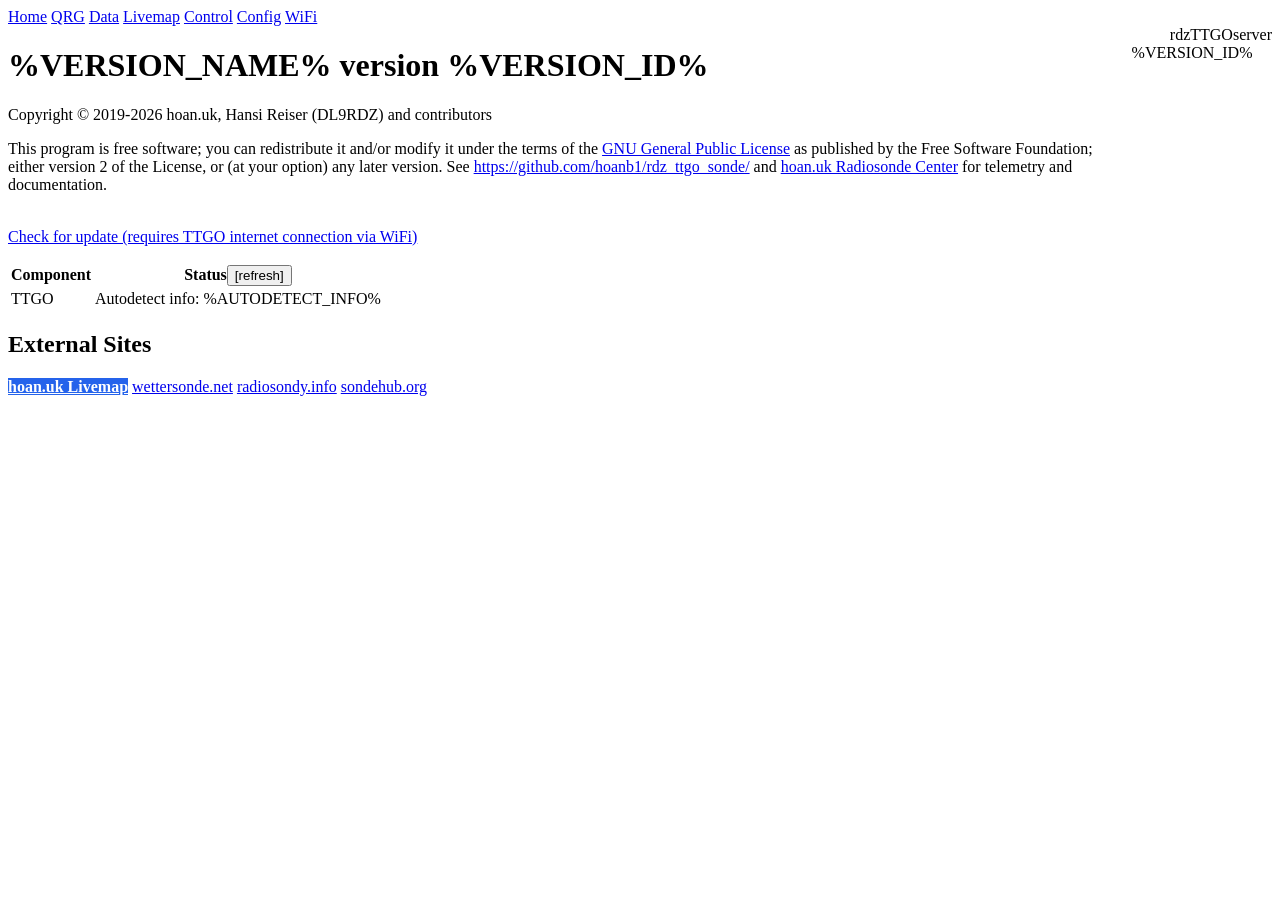
==== RX_FSK/data/index.html @ dea372ff "feat(hoanuk): v1.3.1-hoanuk release with GPS kinematic filter, LNA boost, and dedicated hoan.uk OTA" ====
<!DOCTYPE html>
<html>
<head>
  <title>rdzTTGOSonde Server</title>
  <meta name="viewport" content="width=device-width, initial-scale=1">
  <meta charset="UTF-8">
  <link rel="icon" href="data:,">
  <link rel="stylesheet" type="text/css" href="style.css">
</head>
<body>
 <div class="wrapper"><div class="header">
<div class="topnav" id="myTopnav">
	<a href="#home" onclick="selTab(event,'Home');fetchStatus()" class="tablinks" id="defaultTab">Home</a>
	<a href="#qrg" onclick="selTab(event,'QRG')" class="tablinks">QRG</a>
	<a href="#data" onclick="selTab(event,'Data')" class="tablinks">Data</a>
	<a href="#livemap" onclick="document.location.href='livemap.html'" class="tablinks">Livemap</a>
	<a href="#ctrl" onclick="selTab(event,'Control')" class="tablinks">Control</a>
	<a href="#config" onclick="selTab(event,'Config')" class="tablinks">Config</a>
	<a href="#wifi" onclick="selTab(event,'WiFi')" class="tablinks">WiFi</a>
	<a href="javascript:void(0);" class="icon" onclick="myFunction()">
		<span class="hamburger"></span>
	</a>
</div>
</div>

<div id="Home" class="tabcontent">
<div class="system-info">
<h1>%VERSION_NAME% version %VERSION_ID%</h1>
<p>Copyright &copy; 2019-2026 hoan.uk, Hansi Reiser (DL9RDZ) and contributors</p>
<p>
    This program is free software; you can redistribute it and/or
    modify it under the terms of the <a href="https://www.gnu.org/licenses/gpl-2.0.txt">GNU General Public License</a> as
    published by the Free Software Foundation; either version 2 of
    the License, or (at your option) any later version. 
    See <a href="https://github.com/hoanb1/rdz_ttgo_sonde/">https://github.com/hoanb1/rdz_ttgo_sonde/</a>
    and <a href="https://hoan.uk/weather/radiosonde">hoan.uk Radiosonde Center</a> for telemetry and documentation.
</p>
<p><br><a href="/upd.html">Check for update (requires TTGO internet connection via WiFi)</a><br></p>
<table class="status-table">
<thead>
 <tr>
 <th>Component</th><th>Status<button id="refresh-button" onclick="fetchStatus()">[refresh]</button></th>
 </tr>
</thead>
<tbody id="status-body"> 
 <tr>
 <td>TTGO</td>
 <td>Autodetect info: %AUTODETECT_INFO%</td>
 </tr>
</tbody>
</table>

<!--</div>
<div class="external-links">
-->
<h2 class="external-links">External Sites</h2>
<div class="link-buttons">
 <a href="https://hoan.uk/weather/radiosonde" target="_blank" class="button" style="background:#2563eb;color:#fff;font-weight:bold;">hoan.uk Livemap</a>
 <a href="https://www.wettersonde.net" target="_blank" class="button">wettersonde.net</a>
 <a href="https://www.radiosondy.info" target="_blank" class="button">radiosondy.info</a>
 <a href="https://www.sondehub.org" target="_blank" class="button">sondehub.org</a>
</div>
</div>
<div class="footer"><span class="ttgoinfo" id="userinfo"></span><span class="ttgoinfo">rdzTTGOserver %VERSION_ID%</span></div>

</div>

<div id="QRG" class="tabcontent" data-src="qrg.html">
	<iframe class="tci" src="" ></iframe>
</div>

<div id="WiFi" class="tabcontent" data-src="wifi.html">
	<iframe class="tci" src="" ></iframe>
</div>

<div id="Data" class="tabcontent" data-src="status.html">
	<iframe class="tci" src="" ></iframe>
</div>

<div id="Config" class="tabcontent" data-src="config.html">
	<iframe class="tci" src="" ></iframe>
</div>

<div id="Control" class="tabcontent" data-src="control.html">
	<iframe class="tci" src="" ></iframe>
</div>
</div>
<script>
function fetchStatus() {
  fetch('/status.json')
      .then(response => response.json())
      .then(data => {
          const statusBody = document.getElementById('status-body');
          statusBody.innerHTML = ''; // Clear existing rows
    
          for (const [subsystem, status] of Object.entries(data)) {
              const row = document.createElement('tr');

              const subsystemCell = document.createElement('td');
              subsystemCell.textContent = subsystem;
              row.appendChild(subsystemCell);
    
              const statusCell = document.createElement('td');
              statusCell.innerHTML = status; 
              row.appendChild(statusCell);
    
              statusBody.appendChild(row);
          }
      })
      .catch(error => {
          console.error('Error fetching subsystem status:', error);
      });
} 
function selTab(evt, id) {
	var i, tabcontent, tablinks;
	tabcontent=document.getElementsByClassName("tabcontent");
	for(i=0; i<tabcontent.length; i++) {
		tabcontent[i].style.display = "none";
		var link = tabcontent[i].dataset.src;
		if(link) {
			var iframe = tabcontent[i].getElementsByTagName("iframe")[0];
			iframe.setAttribute("src", "");
		}
	}
	tablinks=document.getElementsByClassName("tablinks");
	for(i=0; i<tablinks.length; i++) {
		tablinks[i].className = tablinks[i].className.replace(" active", "");
	}	
	var act = document.getElementById(id);
	act.style.display = "flex";
	evt.currentTarget.className += " active";
	
	var link = act.dataset.src;
	if(link) {
		var iframe = act.getElementsByTagName("iframe")[0];
		iframe.setAttribute("src", link);
	}
	var x = document.getElementById("myTopnav");
    x.className = "topnav";
}
/* Toggle between adding and removing the "responsive" class to topnav when the user clicks on the icon */
function myFunction() {
  var x = document.getElementById("myTopnav");
  if (x.className === "topnav") {
    x.className += " responsive";
  } else {
    x.className = "topnav";
  }
}
document.getElementById("defaultTab").click();

const bootID = "%BOOTID%";
const prevID = localStorage.getItem("bootID");
if(prevID && prevID !== bootID) {
  document.cookie = `SESSION=; expires:Thu, 01 Jan 1970 00:00:00 UTC; path=/;`;
}
localStorage.setItem("bootID", bootID);

const sessionC  = document.cookie.split("; ").find((row) => row.startsWith("SESSION="))?.split("=")[1];
if(sessionC) {
  const [user] = sessionC.split(':');
  document.getElementById("userinfo").innerHTML = `User: ${user} <a href="#" id="logoutLink" style="margin-left: 10px; color: white;">Logout</a>`;
  const logoutLink = document.getElementById("logoutLink");
  logoutLink.addEventListener("click", function(event) {
     event.preventDefault(); // Prevent default link behavior
     document.cookie = `SESSION=; expires:Thu, 01 Jan 1970 00:00:00 UTC; path=/;`;
     location.reload(); // Reload the page
  });
} else {
  document.getElementById("userinfo").innerHTML = `<a style="color: white;" href="login.html">Login</a>`;
}

</script>

</body>
</html>
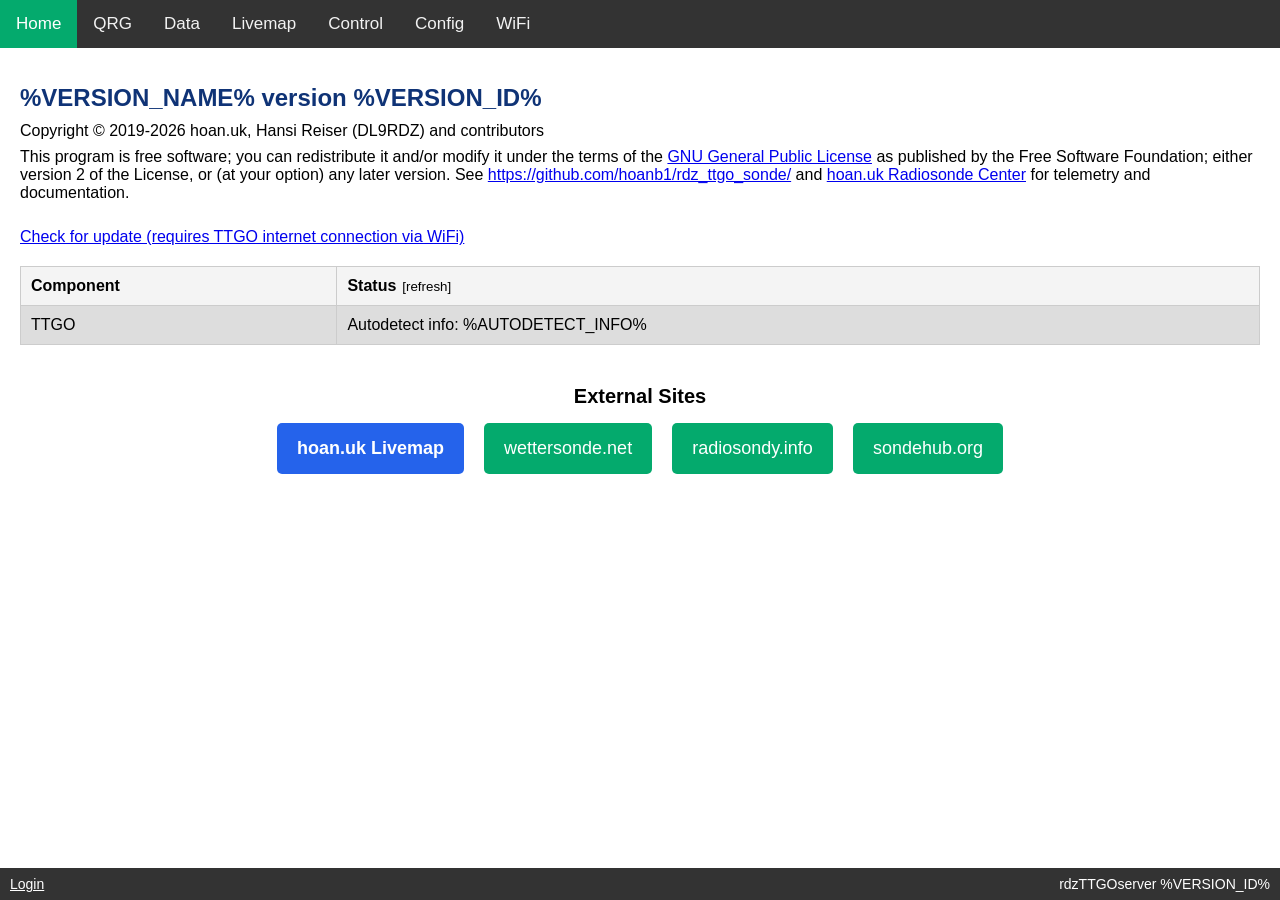
==== commit ae3f2eea: "fix(web): tích hợp Livemap vào hệ thống tab giữ nguyên top menu bar" ====
--- a/RX_FSK/data/index.html
+++ b/RX_FSK/data/index.html
@@ -6,6 +6,123 @@
   <meta charset="UTF-8">
   <link rel="icon" href="data:,">
   <link rel="stylesheet" type="text/css" href="style.css">
+  <script>
+  function fetchStatus() {
+    fetch('/status.json')
+        .then(response => response.json())
+        .then(data => {
+            const statusBody = document.getElementById('status-body');
+            if (!statusBody) return;
+            statusBody.innerHTML = '';
+      
+            for (const [subsystem, status] of Object.entries(data)) {
+                const row = document.createElement('tr');
+                const subsystemCell = document.createElement('td');
+                subsystemCell.textContent = subsystem;
+                row.appendChild(subsystemCell);
+      
+                const statusCell = document.createElement('td');
+                statusCell.innerHTML = status; 
+                row.appendChild(statusCell);
+      
+                statusBody.appendChild(row);
+            }
+        })
+        .catch(error => {
+            console.error('Error fetching subsystem status:', error);
+        });
+    fetchLastPos();
+  }
+  function fetchLastPos() {
+    fetch('/lastpos.json')
+      .then(response => response.json())
+      .then(d => {
+        const card = document.getElementById('lastpos-card');
+        if (!card) return;
+        if (!d.valid) {
+          card.style.display = 'none';
+          return;
+        }
+        card.style.display = 'block';
+        document.getElementById('lp-id').textContent = d.id;
+        document.getElementById('lp-type').textContent = d.type;
+        document.getElementById('lp-freq').textContent = Number(d.freq).toFixed(3);
+        document.getElementById('lp-coords').textContent = Number(d.lat).toFixed(6) + ', ' + Number(d.lon).toFixed(6);
+        document.getElementById('lp-alt').textContent = Number(d.alt).toFixed(1);
+        document.getElementById('lp-vs').textContent = Number(d.vs).toFixed(1);
+        document.getElementById('lp-hs').textContent = (Number(d.hs) * 3.6).toFixed(1);
+        document.getElementById('lp-dir').textContent = Math.round(Number(d.dir));
+        if (d.saved) {
+          const dt = new Date(d.saved * 1000);
+          document.getElementById('lp-saved-time').textContent = dt.toLocaleString();
+        }
+        if (d.pred_lat && Math.abs(d.pred_lat) > 0.001) {
+          document.getElementById('lp-pred-row').style.display = 'table-row';
+          document.getElementById('lp-pred-coords').textContent = Number(d.pred_lat).toFixed(6) + ', ' + Number(d.pred_lon).toFixed(6);
+          document.getElementById('lp-pred-alt').textContent = Number(d.pred_alt).toFixed(0);
+        } else {
+          document.getElementById('lp-pred-row').style.display = 'none';
+        }
+        document.getElementById('lp-maps-btn').href = d.maps_url || ('https://www.google.com/maps/search/?api=1&query=' + d.lat + ',' + d.lon);
+        document.getElementById('lp-osm-btn').href = d.osm_url || ('https://www.openstreetmap.org/?mlat=' + d.lat + '&mlon=' + d.lon + '&zoom=16');
+        document.getElementById('lp-sh-btn').href = 'https://tracker.sondehub.org/' + d.id;
+      })
+      .catch(error => {
+        console.error('Error fetching lastpos:', error);
+      });
+  }
+  function selTab(evt, id) {
+      var i, tabcontent, tablinks;
+      tabcontent = document.getElementsByClassName("tabcontent");
+      for(i=0; i<tabcontent.length; i++) {
+          tabcontent[i].style.display = "none";
+          var link = tabcontent[i].dataset.src;
+          var keep = tabcontent[i].dataset.keep;
+          if(link && !keep) {
+              var iframe = tabcontent[i].getElementsByTagName("iframe")[0];
+              if (iframe) iframe.setAttribute("src", "");
+          }
+      }
+      tablinks = document.getElementsByClassName("tablinks");
+      for(i=0; i<tablinks.length; i++) {
+          tablinks[i].className = tablinks[i].className.replace(" active", "");
+      }	
+      var act = document.getElementById(id);
+      if (act) {
+          act.style.display = "flex";
+          if (evt && evt.currentTarget) {
+              evt.currentTarget.className += " active";
+          } else {
+              var tabLink = document.querySelector('.topnav a[href="#' + id.toLowerCase() + '"]');
+              if (tabLink) tabLink.className += " active";
+          }
+          var link = act.dataset.src;
+          if(link) {
+              var iframe = act.getElementsByTagName("iframe")[0];
+              if (iframe && (!iframe.getAttribute("src") || iframe.getAttribute("src") === "")) {
+                  iframe.setAttribute("src", link);
+              } else if (iframe && iframe.contentWindow) {
+                  try {
+                      if (iframe.contentWindow.map && iframe.contentWindow.map.invalidateSize) {
+                          iframe.contentWindow.map.invalidateSize();
+                      }
+                  } catch(e) {}
+              }
+          }
+      }
+      var x = document.getElementById("myTopnav");
+      if (x) x.className = "topnav";
+  }
+  function myFunction() {
+    var x = document.getElementById("myTopnav");
+    if (!x) return;
+    if (x.className === "topnav") {
+      x.className += " responsive";
+    } else {
+      x.className = "topnav";
+    }
+  }
+  </script>
 </head>
 <body>
  <div class="wrapper"><div class="header">
@@ -13,7 +130,7 @@
 	<a href="#home" onclick="selTab(event,'Home');fetchStatus()" class="tablinks" id="defaultTab">Home</a>
 	<a href="#qrg" onclick="selTab(event,'QRG')" class="tablinks">QRG</a>
 	<a href="#data" onclick="selTab(event,'Data')" class="tablinks">Data</a>
-	<a href="#livemap" onclick="document.location.href='livemap.html'" class="tablinks">Livemap</a>
+	<a href="#livemap" onclick="selTab(event,'Livemap')" class="tablinks">Livemap</a>
 	<a href="#ctrl" onclick="selTab(event,'Control')" class="tablinks">Control</a>
 	<a href="#config" onclick="selTab(event,'Config')" class="tablinks">Config</a>
 	<a href="#wifi" onclick="selTab(event,'WiFi')" class="tablinks">WiFi</a>
@@ -50,6 +167,25 @@
 </tbody>
 </table>
 
+<div id="lastpos-card" style="margin-top:16px;padding:14px 16px;border:1px solid #cbd5e1;border-radius:8px;background:#ffffff;box-shadow:0 1px 3px rgba(0,0,0,0.05);display:none;">
+  <div style="display:flex;justify-content:space-between;align-items:center;margin-bottom:10px;border-bottom:1px solid #e2e8f0;padding-bottom:8px;">
+    <span style="font-weight:600;color:#0f172a;font-size:15px;">Tọa độ bóng cuối cùng (lưu trong Flash)</span>
+    <span id="lp-saved-time" style="font-size:12px;color:#64748b;"></span>
+  </div>
+  <table style="width:100%;border-collapse:collapse;font-size:14px;margin-bottom:12px;">
+    <tr><td style="width:35%;color:#475569;padding:4px 0;">Mã bóng (ID):</td><td><b id="lp-id" style="color:#0f172a;"></b> (<span id="lp-type"></span>, <span id="lp-freq"></span> MHz)</td></tr>
+    <tr><td style="color:#475569;padding:4px 0;">Tọa độ GPS:</td><td><b id="lp-coords" style="color:#2563eb;font-size:15px;"></b></td></tr>
+    <tr><td style="color:#475569;padding:4px 0;">Độ cao cuối:</td><td><b id="lp-alt" style="color:#0f172a;"></b> m</td></tr>
+    <tr><td style="color:#475569;padding:4px 0;">Vận tốc / Hướng:</td><td>Rơi: <span id="lp-vs"></span> m/s | Ngang: <span id="lp-hs"></span> km/h (<span id="lp-dir"></span>&deg;)</td></tr>
+    <tr id="lp-pred-row" style="display:none;"><td style="color:#475569;padding:4px 0;">Dự đoán tiếp đất:</td><td><b id="lp-pred-coords" style="color:#dc2626;"></b> (Độ cao: <span id="lp-pred-alt"></span>m)</td></tr>
+  </table>
+  <div style="display:flex;gap:8px;flex-wrap:wrap;">
+    <a id="lp-maps-btn" href="#" target="_blank" class="button" style="background:#2563eb;color:#ffffff;font-weight:600;padding:6px 14px;border-radius:4px;text-decoration:none;font-size:13px;">Google Maps (Dẫn đường)</a>
+    <a id="lp-osm-btn" href="#" target="_blank" class="button" style="background:#059669;color:#ffffff;font-weight:600;padding:6px 14px;border-radius:4px;text-decoration:none;font-size:13px;">OpenStreetMap</a>
+    <a id="lp-sh-btn" href="#" target="_blank" class="button" style="background:#475569;color:#ffffff;padding:6px 14px;border-radius:4px;text-decoration:none;font-size:13px;">SondeHub Tracker</a>
+  </div>
+</div>
+
 <!--</div>
 <div class="external-links">
 -->
@@ -84,70 +220,24 @@
 <div id="Control" class="tabcontent" data-src="control.html">
 	<iframe class="tci" src="" ></iframe>
 </div>
+
+<div id="Livemap" class="tabcontent" data-src="livemap.html" data-keep="true">
+	<iframe class="tci" src="" ></iframe>
+</div>
 </div>
 <script>
-function fetchStatus() {
-  fetch('/status.json')
-      .then(response => response.json())
-      .then(data => {
-          const statusBody = document.getElementById('status-body');
-          statusBody.innerHTML = ''; // Clear existing rows
-    
-          for (const [subsystem, status] of Object.entries(data)) {
-              const row = document.createElement('tr');
-
-              const subsystemCell = document.createElement('td');
-              subsystemCell.textContent = subsystem;
-              row.appendChild(subsystemCell);
-    
-              const statusCell = document.createElement('td');
-              statusCell.innerHTML = status; 
-              row.appendChild(statusCell);
-    
-              statusBody.appendChild(row);
-          }
-      })
-      .catch(error => {
-          console.error('Error fetching subsystem status:', error);
-      });
-} 
-function selTab(evt, id) {
-	var i, tabcontent, tablinks;
-	tabcontent=document.getElementsByClassName("tabcontent");
-	for(i=0; i<tabcontent.length; i++) {
-		tabcontent[i].style.display = "none";
-		var link = tabcontent[i].dataset.src;
-		if(link) {
-			var iframe = tabcontent[i].getElementsByTagName("iframe")[0];
-			iframe.setAttribute("src", "");
-		}
-	}
-	tablinks=document.getElementsByClassName("tablinks");
-	for(i=0; i<tablinks.length; i++) {
-		tablinks[i].className = tablinks[i].className.replace(" active", "");
-	}	
-	var act = document.getElementById(id);
-	act.style.display = "flex";
-	evt.currentTarget.className += " active";
-	
-	var link = act.dataset.src;
-	if(link) {
-		var iframe = act.getElementsByTagName("iframe")[0];
-		iframe.setAttribute("src", link);
-	}
-	var x = document.getElementById("myTopnav");
-    x.className = "topnav";
-}
-/* Toggle between adding and removing the "responsive" class to topnav when the user clicks on the icon */
-function myFunction() {
-  var x = document.getElementById("myTopnav");
-  if (x.className === "topnav") {
-    x.className += " responsive";
-  } else {
-    x.className = "topnav";
-  }
-}
-document.getElementById("defaultTab").click();
+window.addEventListener('DOMContentLoaded', function() {
+    var hash = window.location.hash;
+    if (hash) {
+        var targetLink = document.querySelector('.topnav a[href="' + hash + '"]');
+        if (targetLink) {
+            targetLink.click();
+            return;
+        }
+    }
+    var dt = document.getElementById("defaultTab");
+    if (dt) dt.click();
+});
 
 const bootID = "%BOOTID%";
 const prevID = localStorage.getItem("bootID");
--- a/RX_FSK/data/style.css
+++ b/RX_FSK/data/style.css
@@ -0,0 +1,467 @@
+body, html {
+	height: 100%;
+	margin: 0;
+	font-family: Arial;
+}
+
+.system-info {
+    padding: 20px;
+    font-family: Arial, sans-serif;
+    flex-grow: 1;
+    overflow-y: auto;
+}
+.system-info p {
+    margin: 8px 0;
+}
+.system-info h1 {
+    font-size: 24px;
+    margin-bottom: 10px;
+}
+.status-table {
+    width: 100%;
+    border-collapse: collapse;
+    margin-top: 20px;
+}
+.status-table th, .status-table td {
+    padding: 10px;
+    border: 1px solid #ccc;
+    text-align: left;
+    vertical-align: top;
+}
+.status-table th {
+    background-color: #f4f4f4;
+    font-weight: bold;
+}
+#refresh-button {
+    background: none;
+    border: none;
+    cursor: pointer;
+}
+#refresh-button:hover {
+    color: #007BFF;
+}
+
+h2.external-links {
+    margin-top: 40px;
+    text-align: center;
+    font-size: 20px;
+    margin-bottom: 15px;
+}
+
+.link-buttons {
+    display: flex;
+    justify-content: center;
+    gap: 20px;
+}
+
+.link-buttons .button {
+    background-color: #04AA6D;
+    color: white;
+    padding: 15px 20px;
+    text-decoration: none;
+    border-radius: 5px;
+    font-size: 18px;
+    transition: background-color 0.3s ease;
+}
+
+
+.active, .cfgheader:hover {
+  background-color: #ccc;
+}
+.cfgpanel {
+}
+.cfgpanel:hover td, .cfgpanel:active td{
+    background-color: #808080 !important;
+    color: white;
+}
+
+th.cfg {
+  padding:5pt
+}
+table.stat {
+  margin:0px 0px 5px 0px;
+}
+
+.hamburger {
+  position: relative;
+  display: inline-block;
+  width: 1.25em;
+  height: 0.8em;
+  margin-right: 0.3em;
+  border-top: 0.2em solid #fff;
+  border-bottom: 0.2em solid #fff;
+}
+
+.hamburger:before {
+  content: "";
+  position: absolute;
+  top: 0.3em;
+  left: 0px;
+  width: 100%;
+  border-top: 0.2em solid #fff;
+}
+
+.wrapper {
+  height: 100%;
+  display: flex;
+  flex-direction: column;
+  margin: 0;
+}
+.tci {
+  flex-grow: 1; border: none; margin: 0; padding: 0; overflow-y: auto;
+}
+.footer {
+ background-color: #333;
+ display: flex;
+ justify-content: space-between;
+}
+
+td.ch {
+  text-align: right;
+  padding: 0px 8px;
+}
+td.act {
+  text-align: center;
+}
+table, th, td {
+	border: 1px solid black;
+	border-collapse: collapse;
+	background-color: #ddd
+}
+
+td#caption {
+	text-align: center;
+	background-color: #aaa;
+	font-weight: bold;
+}
+
+td#sfreq {
+	background-color: #ccc;
+}
+
+.content {
+	display: flex;
+	flex: 1;
+	flex-direction: column;
+	overflow: auto;
+	height: 100%;
+}
+.tabcontent {
+	display: none;
+	flex: 1;
+	border-top: none;
+	flex-direction: column;
+	overflow: auto;
+}
+
+html {
+  font-family: Helvetica;
+  display: inline-block;
+  margin: 0px auto;
+  text-align: left;
+}
+h1{
+  color: #0F3376;
+  font-size: 24px
+}
+
+.button2 {
+  background-color: #f44336;
+}
+:disabled.save {
+  opacity: 0.5;
+}
+.save {
+  background-color: #CC1111; /* 0F33C6; */
+  border: white;
+  border-width: 1;
+  color: white;
+  padding: 8px 30px;
+  text-align: center;
+  text-decoration: none;
+  display: block;
+  font-size: 14px;
+  margin: 0
+}
+
+.ttgoinfo {
+  color: white;
+  padding: 8px 10px;
+  display: block;
+  font-size: 14px;
+  margin: 0
+}
+.ctlbtn {
+  background-color: #ccc;
+  border: black;
+  border-width: 1;
+  color: black;
+  padding: 4px 30px;
+  text-align: center;
+  text-decoration: none;
+  display: block;
+  font-size: 4vh;
+  margin-top: 0.3em;
+  margin-left: 0.3em;
+  margin-right: 0.3em;
+}
+.update {
+  margin: 0;
+  display: block;
+}
+
+#map {
+	width: 100%;
+	height: 100%;
+}
+
+.leaflet-popup-content table, .leaflet-popup-content table td {
+	border:0;
+	background-color: white;
+}
+
+.leaflet-popup-content table td:nth-child(2),.leaflet-popup-content table td:nth-child(5) {
+	text-align: right;
+	padding-left: 3px;
+}
+
+.leaflet-popup-content table td:nth-child(3),.leaflet-popup-content table td:nth-child(6) {
+	text-align: left;
+	padding-right: 10px;
+}
+
+.leaflet-gps{animation:fading 1s infinite}@keyframes fading{0%{opacity:0.7}50%{opacity:1}100%{opacity:0.7}}
+
+.leaflet-gps::after {
+	content: '🔵';
+}
+.leaflet-gps {
+	margin-left: -7px !important;
+	margin-top: -9px !important;
+}
+
+.leaflet-burst::after {
+	content: '💥';
+}
+.leaflet-burst {
+	margin-left: -20px !important;
+	margin-top: -22px !important;
+	font-weight: bold;
+	font-size: 30px;
+}
+
+.leaflet-landing::after {
+	content: '×';
+}
+
+.leaflet-landing {
+	margin-left: -13px !important;
+	margin-top: -30px !important;
+	font-weight: bold;
+	font-size: 40px;
+}
+
+
+.leaflet-header {
+    text-align: center;
+    width: 250px;
+    box-shadow: 0 1px 5px rgba(0,0,0,0.65);
+    border-bottom-left-radius: 4px;
+    border-bottom-right-radius: 4px;
+    pointer-events: auto !important;
+}
+
+.leaflet-header #settings {
+	display: none;
+}
+
+.leaflet-header label {
+	display: block;
+	margin-top: 5px;
+}
+.leaflet-header input {
+	width: 80px;
+	margin: 0 auto;
+}
+
+.leaflet-header #submit {
+	margin: 3px auto;
+}
+
+.leaflet-footer {
+		display:none;
+    text-align: center;
+    width: 180px;
+    box-shadow: 0 1px 5px rgba(0,0,0,0.65);
+    border-top-left-radius: 4px;
+    border-top-right-radius: 4px;
+}
+
+.leaflet-center {
+    left:0;
+    right:0;
+    margin: 0 auto;
+    padding: 5px;
+    background: #fff;
+    background: rgba(255, 255, 255, 0.8);
+}
+
+.leaflet-header #sonde_detail {
+	display:none;
+}
+
+@media screen and (max-width: 600px) {
+    .leaflet-control-attribution {
+        -moz-transform: rotate(-90deg) translateX(100%);
+        -ms-transform: rotate(-90deg) translateX(100%);
+        -o-transform: rotate(-90deg) translateX(100%);;
+        -webkit-transform: rotate(-90deg) translateX(100%);
+        transform: rotate(-90deg) translateX(100%);
+        -webkit-transform-origin: 100% 100%;
+        -moz-transform-origin: 100% 100%;
+        -ms-transform-origin: 100% 100%;
+        -o-transform-origin: 100% 100%;
+        transform-origin: 100% 100%;
+    }
+}
+
+.ldot {
+  height: 15px;
+  width: 15px;
+	margin-top: 8px;
+	margin-left: -1px;
+  border-radius: 50%;
+  display: inline-block;
+}
+
+.ybg {
+	background-color: orange;
+	background-image: -webkit-gradient(linear, left top, left bottom, from(yellow), to(orange));
+	background-image: linear-gradient(top, yellow, orange);
+}
+.gbg {
+	background-color: green;
+	background-image: -webkit-gradient(linear, left top, left bottom, from(lime), to(green));
+	background-image: linear-gradient(top, lime, green); 
+}
+.rbg { 
+	background-color: red;
+	background-image: -webkit-gradient(linear, left top, left bottom, from(orange), to(red));
+	background-image: linear-gradient(top, orange, red); 
+}
+
+#sonde_statbar .ldot {
+	margin-right: 3px;
+}
+
+/* Add a black background color to the top navigation */
+.topnav {
+  background-color: #333;
+  overflow: hidden;
+}
+
+/* Style the links inside the navigation bar */
+.topnav a {
+  float: left;
+  display: block;
+  color: #f2f2f2;
+  text-align: center;
+  padding: 14px 16px;
+  text-decoration: none;
+  font-size: 17px;
+}
+
+/* Change the color of links on hover */
+.topnav a:hover {
+  background-color: #ddd;
+  color: black;
+}
+
+/* Add an active class to highlight the current page */
+.topnav a.active {
+  background-color: #04AA6D;
+  color: white;
+}
+
+/* Hide the link that should open and close the topnav on small screens */
+.topnav .icon {
+  display: none;
+  padding-bottom: 12px;
+  padding-top: 11px;
+}
+
+/* When the screen is less than 600 pixels wide, hide all links, except for the first one ("Home"). Show the link that contains should open and close the topnav (.icon) */
+@media screen and (max-width: 600px) {
+  .topnav a:not(.active) {display: none;}
+  .topnav a.icon {
+    float: right;
+    display: block;
+  }
+}
+
+/* The "responsive" class is added to the topnav with JavaScript when the user clicks on the icon. This class makes the topnav look good on small screens (display the links vertically instead of horizontally) */
+@media screen and (max-width: 600px) {
+  .topnav.responsive {position: relative;}
+  .topnav.responsive a.icon {
+    position: absolute;
+    right: 0;
+    top: 0;
+  }
+  .topnav.responsive a {
+    float: none;
+    display: block;
+    text-align: left;
+  }
+}
+
+@media (prefers-color-scheme: dark) {
+  body {
+    background-color: #333;
+  }
+  h1{
+    color: #3378f6;
+  } 
+  h2{
+    color: white;
+  }
+  .system-info p {
+	  color: #bdbdbd;
+  }
+  .status-table th {
+	  color: black;
+  }
+  table, th, td, .save, a.active {
+    color: white;
+    border: 1px solid grey;
+    border-collapse: collapse;
+    background-color: #333;
+  }
+  input, select, .tci, .warning {
+    color: white;
+    background-color: #333;
+  }
+  a:link, a:visited {
+    color: #D3D3D3;
+  }
+  .topnav, td#sfreq {
+    background-color: grey;
+  }
+  .topnav a:visited {
+    color: white;
+  }
+  .ctlbtn {
+    color: white;
+    background-color: grey;
+  }
+  .leaflet-center {
+    color: white;
+    background-color: grey;
+  }
+  .leaflet-bar a {
+    background-color: grey !important;
+  }
+  .leaflet-popup-content-wrapper, .leaflet-popup-tip {
+    color: white !important;
+    background: grey !important;
+  }
+}
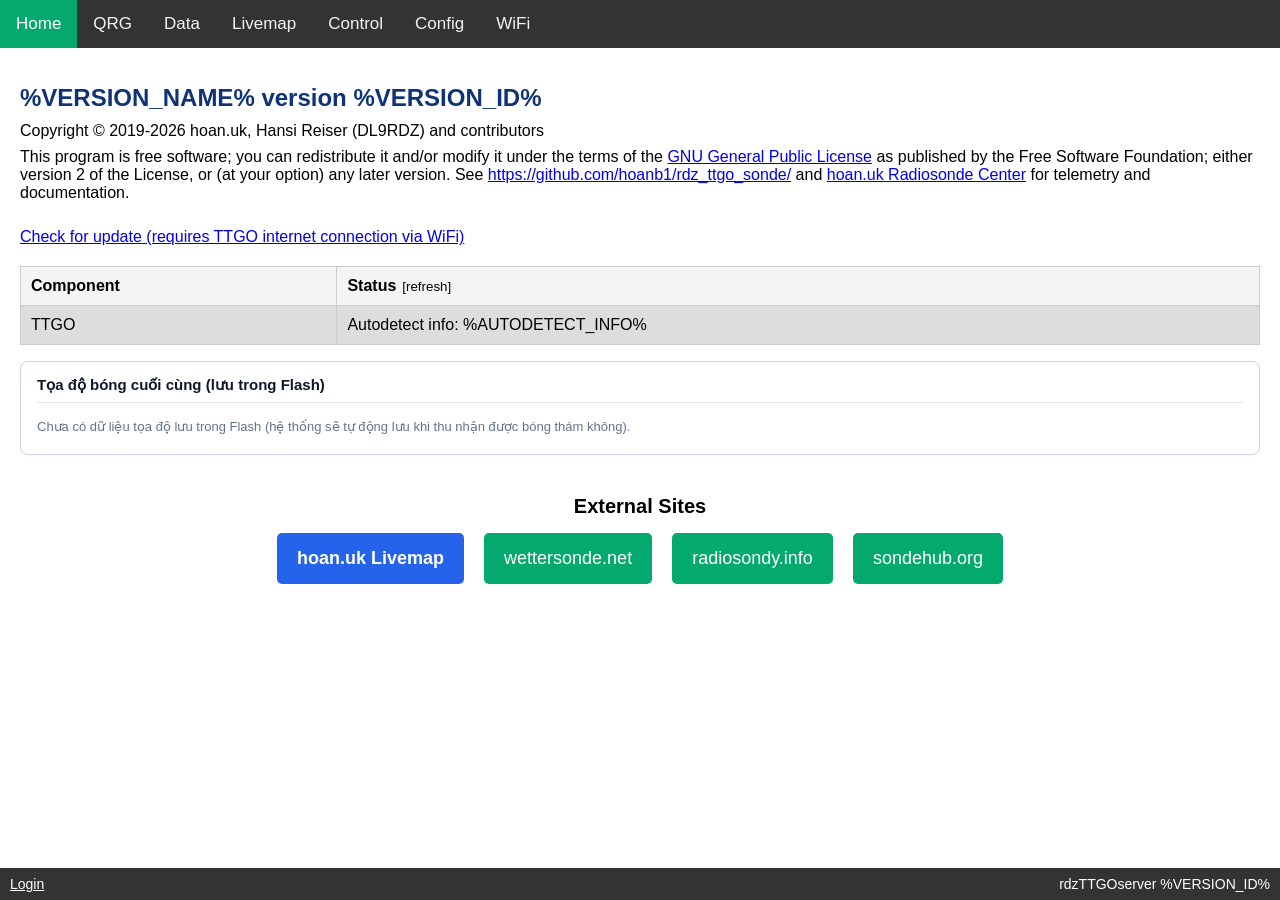
==== commit 16f38a70: "fix(web): hiển thị thẻ lastpos rõ ràng ở tab Home khi chưa có dữ liệu và sửa lỗi css inline" ====
--- a/RX_FSK/data/index.html
+++ b/RX_FSK/data/index.html
@@ -38,12 +38,17 @@
       .then(response => response.json())
       .then(d => {
         const card = document.getElementById('lastpos-card');
+        const emptyDiv = document.getElementById('lp-empty');
+        const contentDiv = document.getElementById('lp-content');
         if (!card) return;
+        card.style.display = 'block';
         if (!d.valid) {
-          card.style.display = 'none';
+          if (emptyDiv) emptyDiv.style.display = 'block';
+          if (contentDiv) contentDiv.style.display = 'none';
           return;
         }
-        card.style.display = 'block';
+        if (emptyDiv) emptyDiv.style.display = 'none';
+        if (contentDiv) contentDiv.style.display = 'block';
         document.getElementById('lp-id').textContent = d.id;
         document.getElementById('lp-type').textContent = d.type;
         document.getElementById('lp-freq').textContent = Number(d.freq).toFixed(3);
@@ -77,8 +82,7 @@
       for(i=0; i<tabcontent.length; i++) {
           tabcontent[i].style.display = "none";
           var link = tabcontent[i].dataset.src;
-          var keep = tabcontent[i].dataset.keep;
-          if(link && !keep) {
+          if(link) {
               var iframe = tabcontent[i].getElementsByTagName("iframe")[0];
               if (iframe) iframe.setAttribute("src", "");
           }
@@ -99,15 +103,7 @@
           var link = act.dataset.src;
           if(link) {
               var iframe = act.getElementsByTagName("iframe")[0];
-              if (iframe && (!iframe.getAttribute("src") || iframe.getAttribute("src") === "")) {
-                  iframe.setAttribute("src", link);
-              } else if (iframe && iframe.contentWindow) {
-                  try {
-                      if (iframe.contentWindow.map && iframe.contentWindow.map.invalidateSize) {
-                          iframe.contentWindow.map.invalidateSize();
-                      }
-                  } catch(e) {}
-              }
+              if (iframe) iframe.setAttribute("src", link);
           }
       }
       var x = document.getElementById("myTopnav");
@@ -130,7 +126,7 @@
 	<a href="#home" onclick="selTab(event,'Home');fetchStatus()" class="tablinks" id="defaultTab">Home</a>
 	<a href="#qrg" onclick="selTab(event,'QRG')" class="tablinks">QRG</a>
 	<a href="#data" onclick="selTab(event,'Data')" class="tablinks">Data</a>
-	<a href="#livemap" onclick="selTab(event,'Livemap')" class="tablinks">Livemap</a>
+	<a href="livemap.html" class="tablinks">Livemap</a>
 	<a href="#ctrl" onclick="selTab(event,'Control')" class="tablinks">Control</a>
 	<a href="#config" onclick="selTab(event,'Config')" class="tablinks">Config</a>
 	<a href="#wifi" onclick="selTab(event,'WiFi')" class="tablinks">WiFi</a>
@@ -167,22 +163,25 @@
 </tbody>
 </table>
 
-<div id="lastpos-card" style="margin-top:16px;padding:14px 16px;border:1px solid #cbd5e1;border-radius:8px;background:#ffffff;box-shadow:0 1px 3px rgba(0,0,0,0.05);display:none;">
+<div id="lastpos-card" style="margin-top:16px;padding:14px 16px;border:1px solid #cbd5e1;border-radius:8px;background:#ffffff;box-shadow:0 1px 3px rgba(0,0,0,0.05);">
   <div style="display:flex;justify-content:space-between;align-items:center;margin-bottom:10px;border-bottom:1px solid #e2e8f0;padding-bottom:8px;">
     <span style="font-weight:600;color:#0f172a;font-size:15px;">Tọa độ bóng cuối cùng (lưu trong Flash)</span>
     <span id="lp-saved-time" style="font-size:12px;color:#64748b;"></span>
   </div>
-  <table style="width:100%;border-collapse:collapse;font-size:14px;margin-bottom:12px;">
-    <tr><td style="width:35%;color:#475569;padding:4px 0;">Mã bóng (ID):</td><td><b id="lp-id" style="color:#0f172a;"></b> (<span id="lp-type"></span>, <span id="lp-freq"></span> MHz)</td></tr>
-    <tr><td style="color:#475569;padding:4px 0;">Tọa độ GPS:</td><td><b id="lp-coords" style="color:#2563eb;font-size:15px;"></b></td></tr>
-    <tr><td style="color:#475569;padding:4px 0;">Độ cao cuối:</td><td><b id="lp-alt" style="color:#0f172a;"></b> m</td></tr>
-    <tr><td style="color:#475569;padding:4px 0;">Vận tốc / Hướng:</td><td>Rơi: <span id="lp-vs"></span> m/s | Ngang: <span id="lp-hs"></span> km/h (<span id="lp-dir"></span>&deg;)</td></tr>
-    <tr id="lp-pred-row" style="display:none;"><td style="color:#475569;padding:4px 0;">Dự đoán tiếp đất:</td><td><b id="lp-pred-coords" style="color:#dc2626;"></b> (Độ cao: <span id="lp-pred-alt"></span>m)</td></tr>
-  </table>
-  <div style="display:flex;gap:8px;flex-wrap:wrap;">
-    <a id="lp-maps-btn" href="#" target="_blank" class="button" style="background:#2563eb;color:#ffffff;font-weight:600;padding:6px 14px;border-radius:4px;text-decoration:none;font-size:13px;">Google Maps (Dẫn đường)</a>
-    <a id="lp-osm-btn" href="#" target="_blank" class="button" style="background:#059669;color:#ffffff;font-weight:600;padding:6px 14px;border-radius:4px;text-decoration:none;font-size:13px;">OpenStreetMap</a>
-    <a id="lp-sh-btn" href="#" target="_blank" class="button" style="background:#475569;color:#ffffff;padding:6px 14px;border-radius:4px;text-decoration:none;font-size:13px;">SondeHub Tracker</a>
+  <div id="lp-empty" style="color:#64748b;font-size:13px;padding:6px 0;">Chưa có dữ liệu tọa độ lưu trong Flash (hệ thống sẽ tự động lưu khi thu nhận được bóng thám không).</div>
+  <div id="lp-content" style="display:none;">
+    <table style="width:100vw;max-width:1000px;border-collapse:collapse;font-size:14px;margin-bottom:12px;">
+      <tr><td style="width:140px;color:#475569;padding:4px 0;">Mã bóng (ID):</td><td><b id="lp-id" style="color:#0f172a;"></b> (<span id="lp-type"></span>, <span id="lp-freq"></span> MHz)</td></tr>
+      <tr><td style="color:#475569;padding:4px 0;">Tọa độ GPS:</td><td><b id="lp-coords" style="color:#2563eb;font-size:15px;"></b></td></tr>
+      <tr><td style="color:#475569;padding:4px 0;">Độ cao cuối:</td><td><b id="lp-alt" style="color:#0f172a;"></b> m</td></tr>
+      <tr><td style="color:#475569;padding:4px 0;">Vận tốc / Hướng:</td><td>Rơi: <span id="lp-vs"></span> m/s | Ngang: <span id="lp-hs"></span> km/h (<span id="lp-dir"></span>&deg;)</td></tr>
+      <tr id="lp-pred-row" style="display:none;"><td style="color:#475569;padding:4px 0;">Dự đoán tiếp đất:</td><td><b id="lp-pred-coords" style="color:#dc2626;"></b> (Độ cao: <span id="lp-pred-alt"></span>m)</td></tr>
+    </table>
+    <div style="display:flex;gap:8px;flex-wrap:wrap;">
+      <a id="lp-maps-btn" href="#" target="_blank" class="button" style="background:#2563eb;color:#ffffff;font-weight:600;padding:6px 14px;border-radius:4px;text-decoration:none;font-size:13px;">Google Maps (Dẫn đường)</a>
+      <a id="lp-osm-btn" href="#" target="_blank" class="button" style="background:#059669;color:#ffffff;font-weight:600;padding:6px 14px;border-radius:4px;text-decoration:none;font-size:13px;">OpenStreetMap</a>
+      <a id="lp-sh-btn" href="#" target="_blank" class="button" style="background:#475569;color:#ffffff;padding:6px 14px;border-radius:4px;text-decoration:none;font-size:13px;">SondeHub Tracker</a>
+    </div>
   </div>
 </div>
 
@@ -218,10 +217,6 @@
 </div>
 
 <div id="Control" class="tabcontent" data-src="control.html">
-	<iframe class="tci" src="" ></iframe>
-</div>
-
-<div id="Livemap" class="tabcontent" data-src="livemap.html" data-keep="true">
 	<iframe class="tci" src="" ></iframe>
 </div>
 </div>
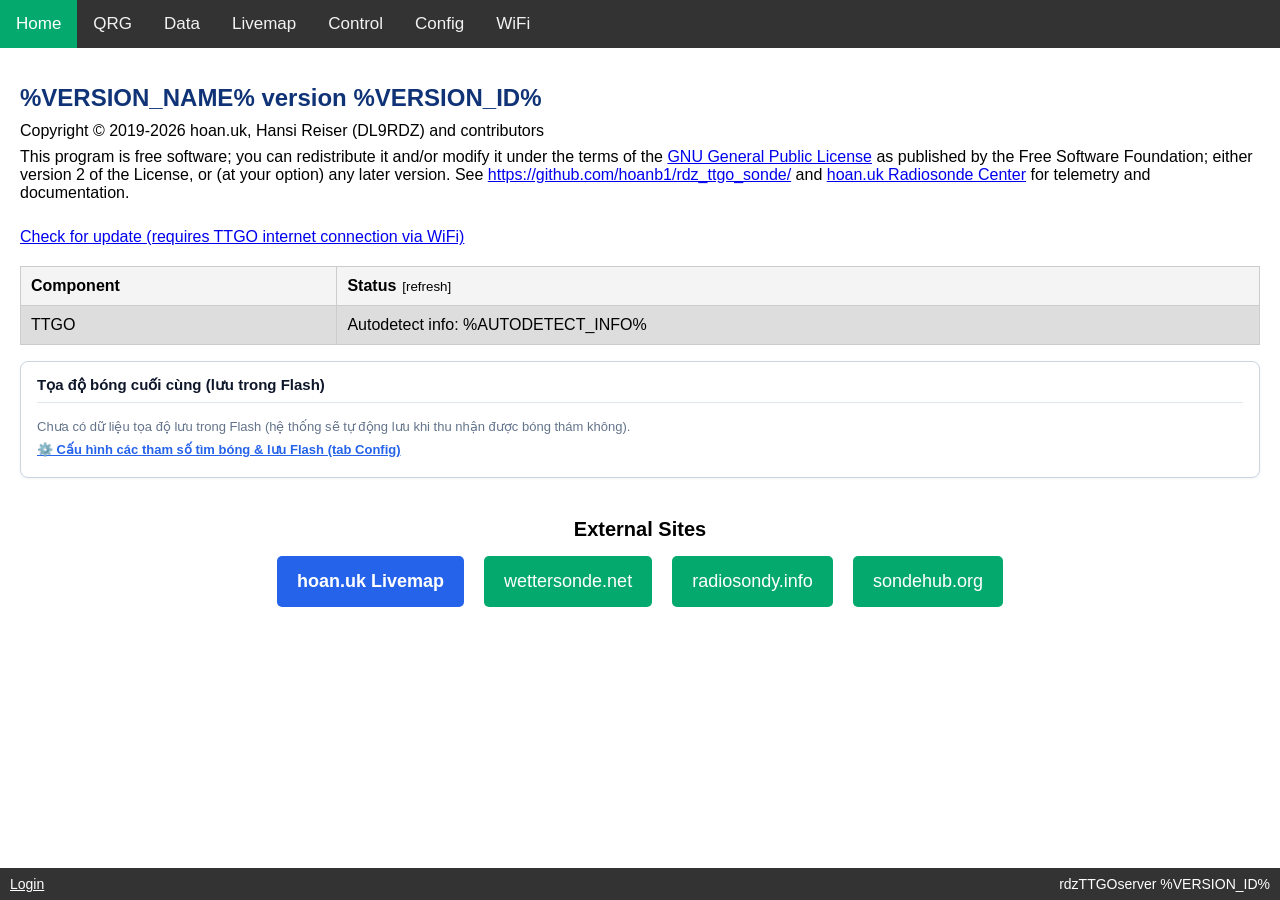
==== commit 27c6dfbf: "feat(config,links): tạo mục cấu hình riêng thu sóng yếu & tìm bóng, thêm công cụ tìm kiếm và bổ sung" ====
--- a/RX_FSK/data/index.html
+++ b/RX_FSK/data/index.html
@@ -33,6 +33,20 @@
         });
     fetchLastPos();
   }
+  function copyCoords() {
+    const coords = document.getElementById('lp-coords').textContent;
+    if (!coords) return;
+    navigator.clipboard.writeText(coords).then(() => {
+      const btn = document.getElementById('lp-copy-btn');
+      if (btn) {
+        const orig = btn.textContent;
+        btn.textContent = 'Đã chép!';
+        setTimeout(() => { btn.textContent = orig; }, 2000);
+      }
+    }).catch(() => {
+      alert(coords);
+    });
+  }
   function fetchLastPos() {
     fetch('/lastpos.json')
       .then(response => response.json())
@@ -52,7 +66,9 @@
         document.getElementById('lp-id').textContent = d.id;
         document.getElementById('lp-type').textContent = d.type;
         document.getElementById('lp-freq').textContent = Number(d.freq).toFixed(3);
-        document.getElementById('lp-coords').textContent = Number(d.lat).toFixed(6) + ', ' + Number(d.lon).toFixed(6);
+        const lat = Number(d.lat).toFixed(6);
+        const lon = Number(d.lon).toFixed(6);
+        document.getElementById('lp-coords').textContent = lat + ', ' + lon;
         document.getElementById('lp-alt').textContent = Number(d.alt).toFixed(1);
         document.getElementById('lp-vs').textContent = Number(d.vs).toFixed(1);
         document.getElementById('lp-hs').textContent = (Number(d.hs) * 3.6).toFixed(1);
@@ -62,15 +78,22 @@
           document.getElementById('lp-saved-time').textContent = dt.toLocaleString();
         }
         if (d.pred_lat && Math.abs(d.pred_lat) > 0.001) {
+          const pLat = Number(d.pred_lat).toFixed(6);
+          const pLon = Number(d.pred_lon).toFixed(6);
           document.getElementById('lp-pred-row').style.display = 'table-row';
-          document.getElementById('lp-pred-coords').textContent = Number(d.pred_lat).toFixed(6) + ', ' + Number(d.pred_lon).toFixed(6);
+          document.getElementById('lp-pred-coords').textContent = pLat + ', ' + pLon;
           document.getElementById('lp-pred-alt').textContent = Number(d.pred_alt).toFixed(0);
+          document.getElementById('lp-pred-maps-btn').href = 'https://www.google.com/maps/dir/?api=1&destination=' + pLat + ',' + pLon;
+          document.getElementById('lp-pred-geo-btn').href = 'geo:' + pLat + ',' + pLon + '?q=' + pLat + ',' + pLon + '(' + encodeURIComponent((d.id || 'Sonde') + '_Landing') + ')';
         } else {
           document.getElementById('lp-pred-row').style.display = 'none';
         }
-        document.getElementById('lp-maps-btn').href = d.maps_url || ('https://www.google.com/maps/search/?api=1&query=' + d.lat + ',' + d.lon);
-        document.getElementById('lp-osm-btn').href = d.osm_url || ('https://www.openstreetmap.org/?mlat=' + d.lat + '&mlon=' + d.lon + '&zoom=16');
-        document.getElementById('lp-sh-btn').href = 'https://tracker.sondehub.org/' + d.id;
+        document.getElementById('lp-maps-dir-btn').href = 'https://www.google.com/maps/dir/?api=1&destination=' + lat + ',' + lon;
+        document.getElementById('lp-geo-btn').href = 'geo:' + lat + ',' + lon + '?q=' + lat + ',' + lon + '(' + encodeURIComponent(d.id || 'Sonde') + ')';
+        document.getElementById('lp-apple-btn').href = 'https://maps.apple.com/?q=' + lat + ',' + lon + '&ll=' + lat + ',' + lon;
+        document.getElementById('lp-osm-btn').href = 'https://www.openstreetmap.org/?mlat=' + lat + '&mlon=' + lon + '&zoom=16';
+        document.getElementById('lp-radiosondy-btn').href = 'https://radiosondy.info/sonde_archive.php?sondenumber=' + encodeURIComponent(d.id);
+        document.getElementById('lp-sh-btn').href = 'https://tracker.sondehub.org/' + encodeURIComponent(d.id);
       })
       .catch(error => {
         console.error('Error fetching lastpos:', error);
@@ -168,19 +191,37 @@
     <span style="font-weight:600;color:#0f172a;font-size:15px;">Tọa độ bóng cuối cùng (lưu trong Flash)</span>
     <span id="lp-saved-time" style="font-size:12px;color:#64748b;"></span>
   </div>
-  <div id="lp-empty" style="color:#64748b;font-size:13px;padding:6px 0;">Chưa có dữ liệu tọa độ lưu trong Flash (hệ thống sẽ tự động lưu khi thu nhận được bóng thám không).</div>
+  <div id="lp-empty" style="color:#64748b;font-size:13px;padding:6px 0;">
+    Chưa có dữ liệu tọa độ lưu trong Flash (hệ thống sẽ tự động lưu khi thu nhận được bóng thám không).
+    <div style="margin-top:8px;">
+      <a href="#config" onclick="selTab(event,'Config')" style="color:#2563eb;font-size:13px;font-weight:600;text-decoration:underline;">⚙️ Cấu hình các tham số tìm bóng & lưu Flash (tab Config)</a>
+    </div>
+  </div>
   <div id="lp-content" style="display:none;">
     <table style="width:100vw;max-width:1000px;border-collapse:collapse;font-size:14px;margin-bottom:12px;">
       <tr><td style="width:140px;color:#475569;padding:4px 0;">Mã bóng (ID):</td><td><b id="lp-id" style="color:#0f172a;"></b> (<span id="lp-type"></span>, <span id="lp-freq"></span> MHz)</td></tr>
-      <tr><td style="color:#475569;padding:4px 0;">Tọa độ GPS:</td><td><b id="lp-coords" style="color:#2563eb;font-size:15px;"></b></td></tr>
+      <tr><td style="color:#475569;padding:4px 0;">Tọa độ GPS:</td><td><b id="lp-coords" style="color:#2563eb;font-size:15px;"></b> <button type="button" id="lp-copy-btn" onclick="copyCoords()" style="margin-left:8px;padding:2px 8px;font-size:12px;border:1px solid #cbd5e1;background:#f8fafc;border-radius:4px;cursor:pointer;">Chép</button></td></tr>
       <tr><td style="color:#475569;padding:4px 0;">Độ cao cuối:</td><td><b id="lp-alt" style="color:#0f172a;"></b> m</td></tr>
       <tr><td style="color:#475569;padding:4px 0;">Vận tốc / Hướng:</td><td>Rơi: <span id="lp-vs"></span> m/s | Ngang: <span id="lp-hs"></span> km/h (<span id="lp-dir"></span>&deg;)</td></tr>
-      <tr id="lp-pred-row" style="display:none;"><td style="color:#475569;padding:4px 0;">Dự đoán tiếp đất:</td><td><b id="lp-pred-coords" style="color:#dc2626;"></b> (Độ cao: <span id="lp-pred-alt"></span>m)</td></tr>
+      <tr id="lp-pred-row" style="display:none;">
+        <td style="color:#475569;padding:4px 0;">Dự đoán tiếp đất:</td>
+        <td>
+          <b id="lp-pred-coords" style="color:#dc2626;"></b> (Độ cao: <span id="lp-pred-alt"></span>m)
+          <a id="lp-pred-maps-btn" href="#" target="_blank" style="margin-left:8px;font-size:12px;color:#2563eb;font-weight:600;text-decoration:underline;">Chỉ đường đến điểm rơi</a>
+          <a id="lp-pred-geo-btn" href="#" style="margin-left:6px;font-size:12px;color:#7c3aed;font-weight:600;text-decoration:underline;">GEO-App</a>
+        </td>
+      </tr>
     </table>
-    <div style="display:flex;gap:8px;flex-wrap:wrap;">
-      <a id="lp-maps-btn" href="#" target="_blank" class="button" style="background:#2563eb;color:#ffffff;font-weight:600;padding:6px 14px;border-radius:4px;text-decoration:none;font-size:13px;">Google Maps (Dẫn đường)</a>
+    <div style="display:flex;gap:8px;flex-wrap:wrap;margin-bottom:10px;">
+      <a id="lp-maps-dir-btn" href="#" target="_blank" class="button" style="background:#2563eb;color:#ffffff;font-weight:600;padding:6px 14px;border-radius:4px;text-decoration:none;font-size:13px;">Google Chỉ đường</a>
+      <a id="lp-geo-btn" href="#" class="button" style="background:#7c3aed;color:#ffffff;font-weight:600;padding:6px 14px;border-radius:4px;text-decoration:none;font-size:13px;">GEO-App (OsmAnd/c:geo)</a>
+      <a id="lp-apple-btn" href="#" target="_blank" class="button" style="background:#334155;color:#ffffff;font-weight:600;padding:6px 14px;border-radius:4px;text-decoration:none;font-size:13px;">Apple Maps</a>
       <a id="lp-osm-btn" href="#" target="_blank" class="button" style="background:#059669;color:#ffffff;font-weight:600;padding:6px 14px;border-radius:4px;text-decoration:none;font-size:13px;">OpenStreetMap</a>
-      <a id="lp-sh-btn" href="#" target="_blank" class="button" style="background:#475569;color:#ffffff;padding:6px 14px;border-radius:4px;text-decoration:none;font-size:13px;">SondeHub Tracker</a>
+      <a id="lp-radiosondy-btn" href="#" target="_blank" class="button" style="background:#d97706;color:#ffffff;font-weight:600;padding:6px 14px;border-radius:4px;text-decoration:none;font-size:13px;">radiosondy.info</a>
+      <a id="lp-sh-btn" href="#" target="_blank" class="button" style="background:#0284c7;color:#ffffff;font-weight:600;padding:6px 14px;border-radius:4px;text-decoration:none;font-size:13px;">SondeHub Tracker</a>
+    </div>
+    <div style="border-top:1px solid #f1f5f9;padding-top:8px;">
+      <a href="#config" onclick="selTab(event,'Config')" style="color:#2563eb;font-size:13px;font-weight:600;text-decoration:underline;">⚙️ Cấu hình các tham số tìm bóng & lưu Flash (tab Config)</a>
     </div>
   </div>
 </div>
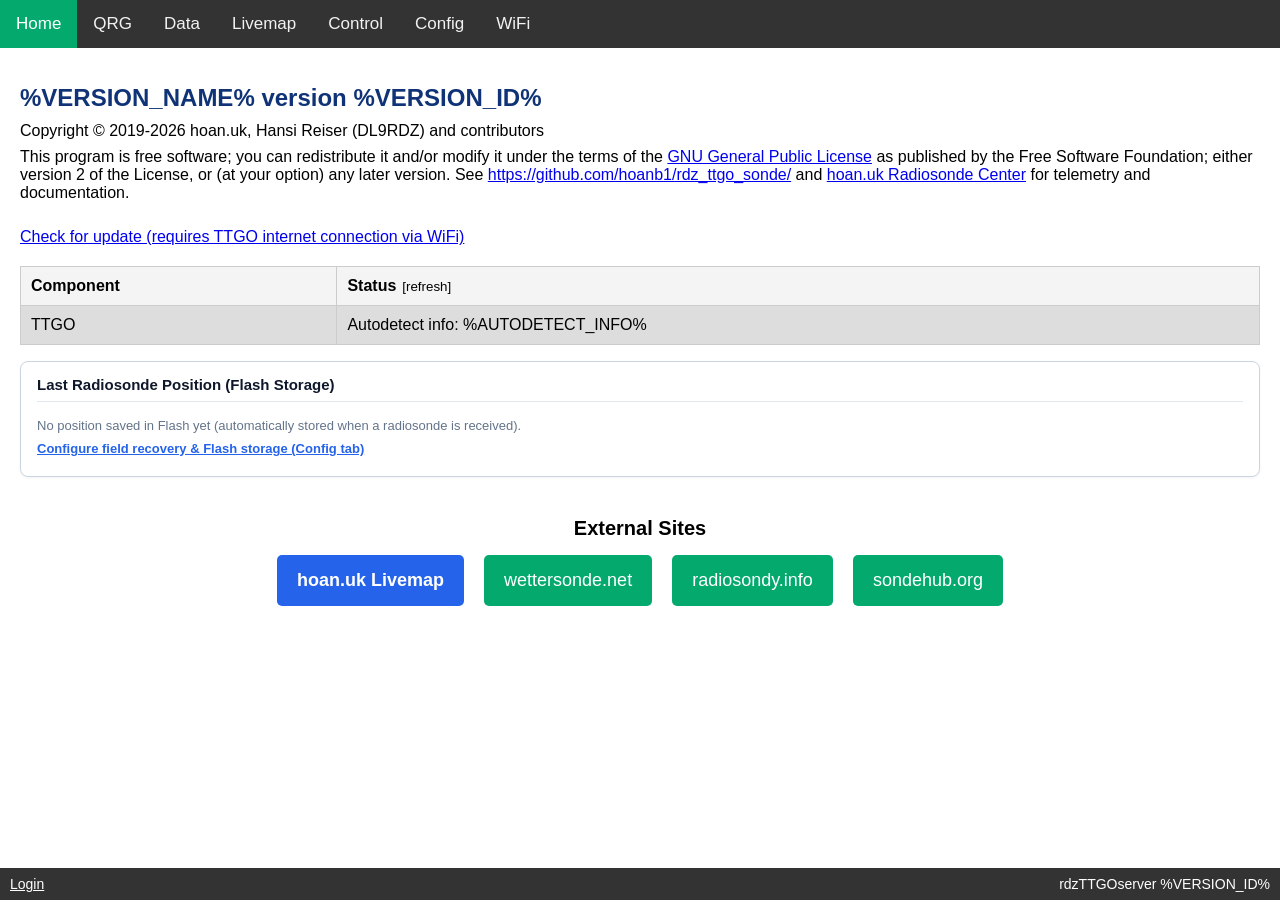
==== commit 99ec266d: "fix(i18n): standardize all mixed Vietnamese strings to English across web UI and firmware" ====
--- a/RX_FSK/data/index.html
+++ b/RX_FSK/data/index.html
@@ -40,7 +40,7 @@
       const btn = document.getElementById('lp-copy-btn');
       if (btn) {
         const orig = btn.textContent;
-        btn.textContent = 'Đã chép!';
+        btn.textContent = 'Copied!';
         setTimeout(() => { btn.textContent = orig; }, 2000);
       }
     }).catch(() => {
@@ -188,32 +188,32 @@
 
 <div id="lastpos-card" style="margin-top:16px;padding:14px 16px;border:1px solid #cbd5e1;border-radius:8px;background:#ffffff;box-shadow:0 1px 3px rgba(0,0,0,0.05);">
   <div style="display:flex;justify-content:space-between;align-items:center;margin-bottom:10px;border-bottom:1px solid #e2e8f0;padding-bottom:8px;">
-    <span style="font-weight:600;color:#0f172a;font-size:15px;">Tọa độ bóng cuối cùng (lưu trong Flash)</span>
+    <span style="font-weight:600;color:#0f172a;font-size:15px;">Last Radiosonde Position (Flash Storage)</span>
     <span id="lp-saved-time" style="font-size:12px;color:#64748b;"></span>
   </div>
   <div id="lp-empty" style="color:#64748b;font-size:13px;padding:6px 0;">
-    Chưa có dữ liệu tọa độ lưu trong Flash (hệ thống sẽ tự động lưu khi thu nhận được bóng thám không).
+    No position saved in Flash yet (automatically stored when a radiosonde is received).
     <div style="margin-top:8px;">
-      <a href="#config" onclick="selTab(event,'Config')" style="color:#2563eb;font-size:13px;font-weight:600;text-decoration:underline;">⚙️ Cấu hình các tham số tìm bóng & lưu Flash (tab Config)</a>
+      <a href="#config" onclick="selTab(event,'Config')" style="color:#2563eb;font-size:13px;font-weight:600;text-decoration:underline;">Configure field recovery & Flash storage (Config tab)</a>
     </div>
   </div>
   <div id="lp-content" style="display:none;">
     <table style="width:100vw;max-width:1000px;border-collapse:collapse;font-size:14px;margin-bottom:12px;">
-      <tr><td style="width:140px;color:#475569;padding:4px 0;">Mã bóng (ID):</td><td><b id="lp-id" style="color:#0f172a;"></b> (<span id="lp-type"></span>, <span id="lp-freq"></span> MHz)</td></tr>
-      <tr><td style="color:#475569;padding:4px 0;">Tọa độ GPS:</td><td><b id="lp-coords" style="color:#2563eb;font-size:15px;"></b> <button type="button" id="lp-copy-btn" onclick="copyCoords()" style="margin-left:8px;padding:2px 8px;font-size:12px;border:1px solid #cbd5e1;background:#f8fafc;border-radius:4px;cursor:pointer;">Chép</button></td></tr>
-      <tr><td style="color:#475569;padding:4px 0;">Độ cao cuối:</td><td><b id="lp-alt" style="color:#0f172a;"></b> m</td></tr>
-      <tr><td style="color:#475569;padding:4px 0;">Vận tốc / Hướng:</td><td>Rơi: <span id="lp-vs"></span> m/s | Ngang: <span id="lp-hs"></span> km/h (<span id="lp-dir"></span>&deg;)</td></tr>
+      <tr><td style="width:140px;color:#475569;padding:4px 0;">Sonde ID:</td><td><b id="lp-id" style="color:#0f172a;"></b> (<span id="lp-type"></span>, <span id="lp-freq"></span> MHz)</td></tr>
+      <tr><td style="color:#475569;padding:4px 0;">GPS Coordinates:</td><td><b id="lp-coords" style="color:#2563eb;font-size:15px;"></b> <button type="button" id="lp-copy-btn" onclick="copyCoords()" style="margin-left:8px;padding:2px 8px;font-size:12px;border:1px solid #cbd5e1;background:#f8fafc;border-radius:4px;cursor:pointer;">Copy</button></td></tr>
+      <tr><td style="color:#475569;padding:4px 0;">Last Altitude:</td><td><b id="lp-alt" style="color:#0f172a;"></b> m</td></tr>
+      <tr><td style="color:#475569;padding:4px 0;">Velocity / Heading:</td><td>Vertical: <span id="lp-vs"></span> m/s | Horizontal: <span id="lp-hs"></span> km/h (<span id="lp-dir"></span>&deg;)</td></tr>
       <tr id="lp-pred-row" style="display:none;">
-        <td style="color:#475569;padding:4px 0;">Dự đoán tiếp đất:</td>
+        <td style="color:#475569;padding:4px 0;">Estimated Landing:</td>
         <td>
-          <b id="lp-pred-coords" style="color:#dc2626;"></b> (Độ cao: <span id="lp-pred-alt"></span>m)
-          <a id="lp-pred-maps-btn" href="#" target="_blank" style="margin-left:8px;font-size:12px;color:#2563eb;font-weight:600;text-decoration:underline;">Chỉ đường đến điểm rơi</a>
+          <b id="lp-pred-coords" style="color:#dc2626;"></b> (Alt: <span id="lp-pred-alt"></span>m)
+          <a id="lp-pred-maps-btn" href="#" target="_blank" style="margin-left:8px;font-size:12px;color:#2563eb;font-weight:600;text-decoration:underline;">Directions to landing site</a>
           <a id="lp-pred-geo-btn" href="#" style="margin-left:6px;font-size:12px;color:#7c3aed;font-weight:600;text-decoration:underline;">GEO-App</a>
         </td>
       </tr>
     </table>
     <div style="display:flex;gap:8px;flex-wrap:wrap;margin-bottom:10px;">
-      <a id="lp-maps-dir-btn" href="#" target="_blank" class="button" style="background:#2563eb;color:#ffffff;font-weight:600;padding:6px 14px;border-radius:4px;text-decoration:none;font-size:13px;">Google Chỉ đường</a>
+      <a id="lp-maps-dir-btn" href="#" target="_blank" class="button" style="background:#2563eb;color:#ffffff;font-weight:600;padding:6px 14px;border-radius:4px;text-decoration:none;font-size:13px;">Google Navigation</a>
       <a id="lp-geo-btn" href="#" class="button" style="background:#7c3aed;color:#ffffff;font-weight:600;padding:6px 14px;border-radius:4px;text-decoration:none;font-size:13px;">GEO-App (OsmAnd/c:geo)</a>
       <a id="lp-apple-btn" href="#" target="_blank" class="button" style="background:#334155;color:#ffffff;font-weight:600;padding:6px 14px;border-radius:4px;text-decoration:none;font-size:13px;">Apple Maps</a>
       <a id="lp-osm-btn" href="#" target="_blank" class="button" style="background:#059669;color:#ffffff;font-weight:600;padding:6px 14px;border-radius:4px;text-decoration:none;font-size:13px;">OpenStreetMap</a>
@@ -221,7 +221,7 @@
       <a id="lp-sh-btn" href="#" target="_blank" class="button" style="background:#0284c7;color:#ffffff;font-weight:600;padding:6px 14px;border-radius:4px;text-decoration:none;font-size:13px;">SondeHub Tracker</a>
     </div>
     <div style="border-top:1px solid #f1f5f9;padding-top:8px;">
-      <a href="#config" onclick="selTab(event,'Config')" style="color:#2563eb;font-size:13px;font-weight:600;text-decoration:underline;">⚙️ Cấu hình các tham số tìm bóng & lưu Flash (tab Config)</a>
+      <a href="#config" onclick="selTab(event,'Config')" style="color:#2563eb;font-size:13px;font-weight:600;text-decoration:underline;">Configure field recovery & Flash storage (Config tab)</a>
     </div>
   </div>
 </div>
